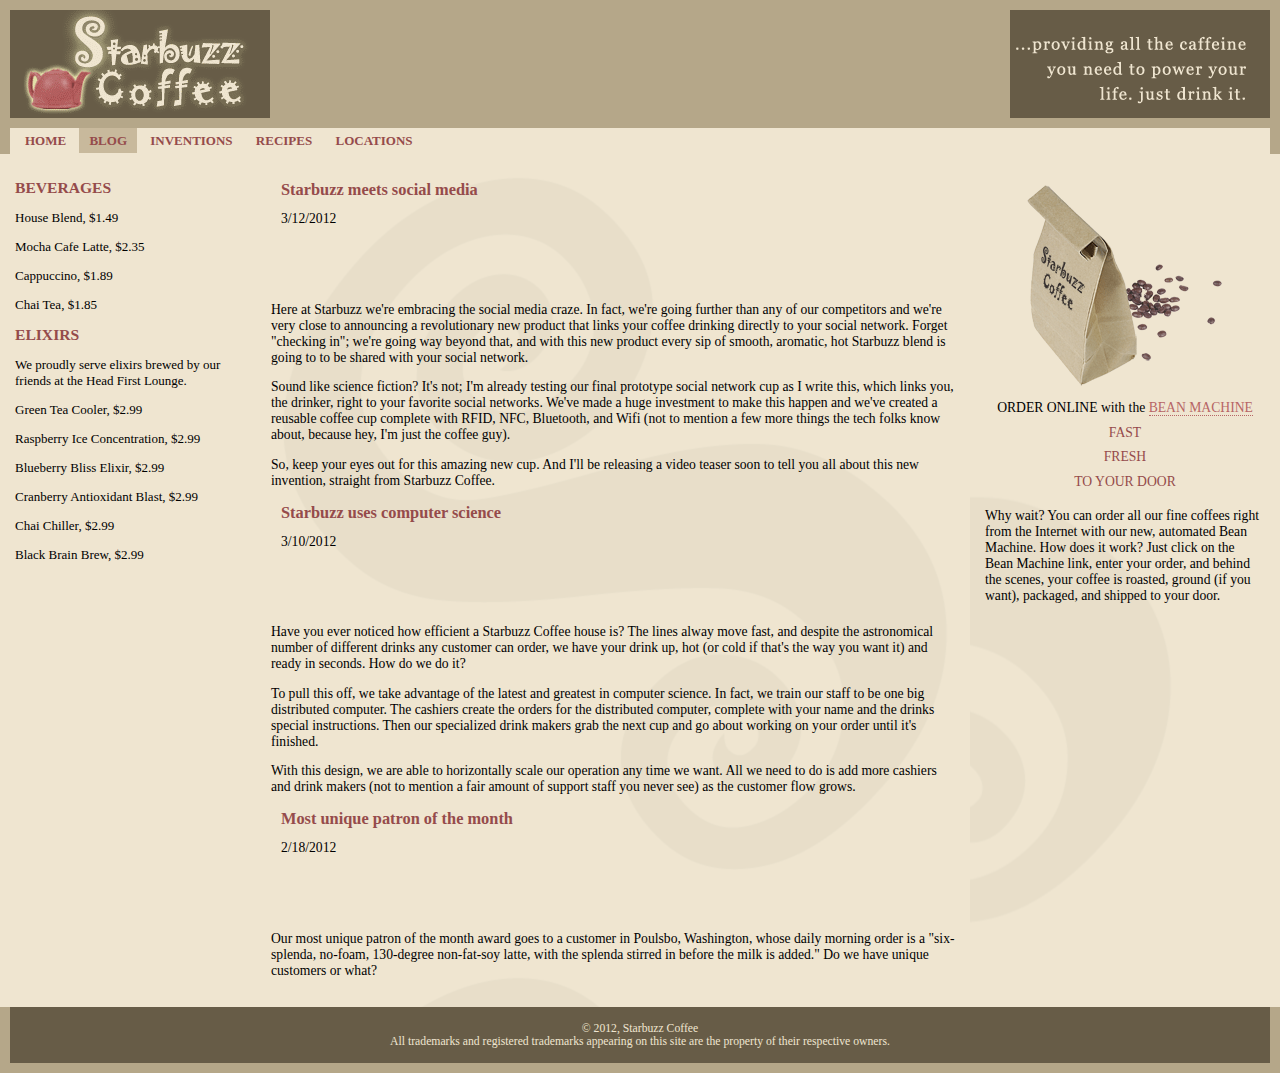
==== blog.html @ 1b48cecc "添加了blog页面" ====
<!DOCTYPE html>
<html>
  <head>
    <meta charset="utf-8">
    <title>Starbuzz Coffee - Blog</title>
    <link rel="stylesheet" type="text/css" href="starbuzz.css">
  </head> 

  <body>
    <header class="top">
      <img id="headerLogo"
           src="images/headerLogo.gif" alt="Starbuzz Coffee header logo image">
      <img id="headerSlogan"
          src="images/headerSlogan.gif" alt="Providing all the caffeine you need to power your life.">
    </header>
  <ul>
    <li><a href="index.html">HOME</a></li>
    <li class="selected"><a href="blog.html">BLOG</a></li>
    <li><a href="">INVENTIONS</a></li>
    <li><a href="">RECIPES</a></li>
    <li><a href="">LOCATIONS</a></li>
  </ul>
	<div id="tableContainer">
	<div id="tableRow">

	<section id="drinks">
		<h1>BEVERAGES</h1>
			<p>House Blend, $1.49</p>
			<p>Mocha Cafe Latte, $2.35</p>
			<p>Cappuccino, $1.89</p>
			<p>Chai Tea, $1.85</p>
		<h1>ELIXIRS</h1>
			<p>
				We proudly serve elixirs brewed by our friends
				at the Head First Lounge.
			</p>
			<p>Green Tea Cooler, $2.99</p>
			<p>Raspberry Ice Concentration, $2.99</p>
			<p>Blueberry Bliss Elixir, $2.99</p>
			<p>Cranberry Antioxidant Blast, $2.99</p>
			<p>Chai Chiller, $2.99</p>
			<p>Black Brain Brew, $2.99</p>
	</section>

	<section id="blog">
	<article>
	<header>
		<h1>Starbuzz meets social media</h1>
		<time datetime="2012-03-12">3/12/2012</time>
	</header>
	<p>
		Here at Starbuzz we're embracing the social media craze. 
		In fact, we're going further than any of our competitors and 
		we're very close to announcing a revolutionary new product that 
		links your coffee drinking directly to your social 
		network. Forget "checking in"; we're going way beyond that, and 
		with this new product every sip of smooth, aromatic, hot Starbuzz 
		blend is going to to be shared with your social network.
	</p>
	<p>
		Sound like science fiction?  It's not; I'm already 
		testing our final prototype social network cup as I write this, 
		which links you, the drinker, right to your favorite social 
		networks.  We've made a huge investment to make this happen 
		and we've created a reusable coffee cup complete with RFID, 
		NFC, Bluetooth, and Wifi (not to mention a few more things the tech 
		folks know about, because hey, I'm just the coffee guy).
	</p>
	<p>
		So, keep your eyes out for this amazing new cup. And I'll 
		be releasing a video teaser soon to tell you all about this 
		new invention, straight from Starbuzz Coffee.
	</p>
	</article>

	<article>
	<header>
		<h1>Starbuzz uses computer science</h1>
		<time datetime="2012-03-10">3/10/2012</time>
	</header>
	<p>
		Have you ever noticed how efficient a Starbuzz Coffee 
		house is? The lines alway move fast, and despite the 
		astronomical number of different drinks any customer can 
		order, we have your drink up, hot (or cold if that's the 
		way you want it) and ready in seconds. How do we do it? 
	</p>
	<p>
		To pull this off, we take advantage of the latest and 
		greatest in computer science.  In fact, we train 
		our staff to be one big distributed computer.  The cashiers 
		create the orders for the distributed computer, complete 
		with your name and the drinks special instructions.  Then 
		our specialized drink makers grab the next cup
		and go about working on your order until it's finished.  
	</p>
	<p>
		With this design, we are able to horizontally scale our operation 
		any time we want.  All we need to do is add more cashiers 
		and drink makers (not to mention a fair amount of support 
		staff you never see) as the customer flow grows.
	</p>
	</article>

	<article>
	<header>
		<h1>Most unique patron of the month	</h1>
		<time datetime="2012-02-18">2/18/2012</time>
	</header>
	<p>
		Our most unique patron of the month award goes to a 
		customer in Poulsbo, Washington, whose daily morning order 
		is a "six-splenda, no-foam, 130-degree non-fat-soy latte, 
		with the splenda stirred in before the milk is added." Do we 
		have unique customers or what? 
	</p>
	</article>
	</section>

    <aside>
      <p class="beanheading">
        <img src="images/bag.gif" alt="Bean Machine bag">
        <br>
        ORDER ONLINE
        with the 
        <a href="form.html">BEAN MACHINE</a>
        <br>
        <span class="slogan">
            FAST <br>
            FRESH <br>
            TO YOUR DOOR <br>
        </span>
      </p>
      <p>
        Why wait?  You can order all our fine coffees right from the Internet with our new, 
        automated Bean Machine.  How does it work?  Just click on the Bean Machine link, 
        enter your order, and behind the scenes, your coffee is roasted, ground 
        (if you want), packaged, and shipped to your door.
      </p>
    </aside>

	</div> <!-- tableRow -->
	</div> <!-- tableContainer -->

    <footer>
      &copy; 2012, Starbuzz Coffee
      <br>
      All trademarks and registered trademarks appearing on 
      this site are the property of their respective owners.
    </footer>

  </body>
</html>
---- starbuzz.css ----
body { 
  background-color: #b5a789;
  font-family:      Georgia, "Times New Roman", Times, serif;
  font-size:        small;
  margin:           0px;
}

header,#top {
  margin:           10px 10px 10px 10px;
  height:           108px;
  background-position-y: 200px;
}

#main,#blog {
  display:          table-cell;
  background:       #efe5d0 url(images/background.gif) top left;
  font-size:        105%;
  padding:          15px;
  vertical-align:   top;

}

aside {
  display:          table-cell;
  background:       #efe5d0 url(images/background.gif) bottom right;
  font-size:        105%;
  padding:          15px;
  vertical-align:   top;
  width:280px;

}

footer {
  background-color: #675c47;
  color:            #efe5d0;
  text-align:       center;
  padding:          15px;
  margin:           0px 10px 10px 10px;
  font-size:        90%;
  clear:            right;
}

h1 {
  font-size:        120%;
  color:            #954b4b;
}

.slogan {
  color:    #954b4b; 
}

.beanheading {
  text-align:       center;
  line-height:      1.8em;
}

a:link {
  color:            #b76666;
  text-decoration:  none;
  border-bottom:    thin dotted #b76666;
}
a:visited {
  color:            #675c47;
  text-decoration:  none;
  border-bottom:    thin dotted #675c47;
}
#size {
  
  padding-top:      5px;
  padding-bottom:   5px;
  background-color: #675c47;
  margin-left:      auto;
  margin-right:     auto;
}
.tableContainer{
  display:          table;
  border-spacing:   10px;
}

.tableRow {
  display:          table-row;

}
#drinks {
  display:          table-cell;
  background-color: #efe5d0;
  width:            20%;
  padding:          15px;
  vertical-align:   top;
}
#headerLogo {
  background-color: #675c47;
}
#headerSlogan {
  float: right;
  background-color: #675c47;
}
#award {
  position: absolute;
  top:      30px;
  left: 365px;
}
#coupon {
  position: fixed;
  top: 350px;
  left:-210px;
}
#coupon a,img {
  border: none;
}
#coupon:hover{
  position: fixed;
  top: 350px;
  left: -220px;
  animation: 2s coupon linear;
  animation-fill-mode: forwards;
}
@keyframes coupon{
  from{left: -220px;}
  10%{left: -200px;}
  20%{left: -180px;}
  30%{left: -160px;}
  50%{left:-120px}
  to{left: -20px;}
}
ul {
  background-color: #efe5d0;
  margin:  10px 10px 0px 10px;
  list-style-type: none;
  padding: 5px 0px 5px 5px;
}
ul li {
  display: inline;
  padding:5px 10px 5px 10px;
}
ul li a:link,ul li a:visited {
  color: #954b4b;
  border-bottom: none;
  font-weight: bold;
}
ul li.selected {
  background-color: #c8b99c;
}
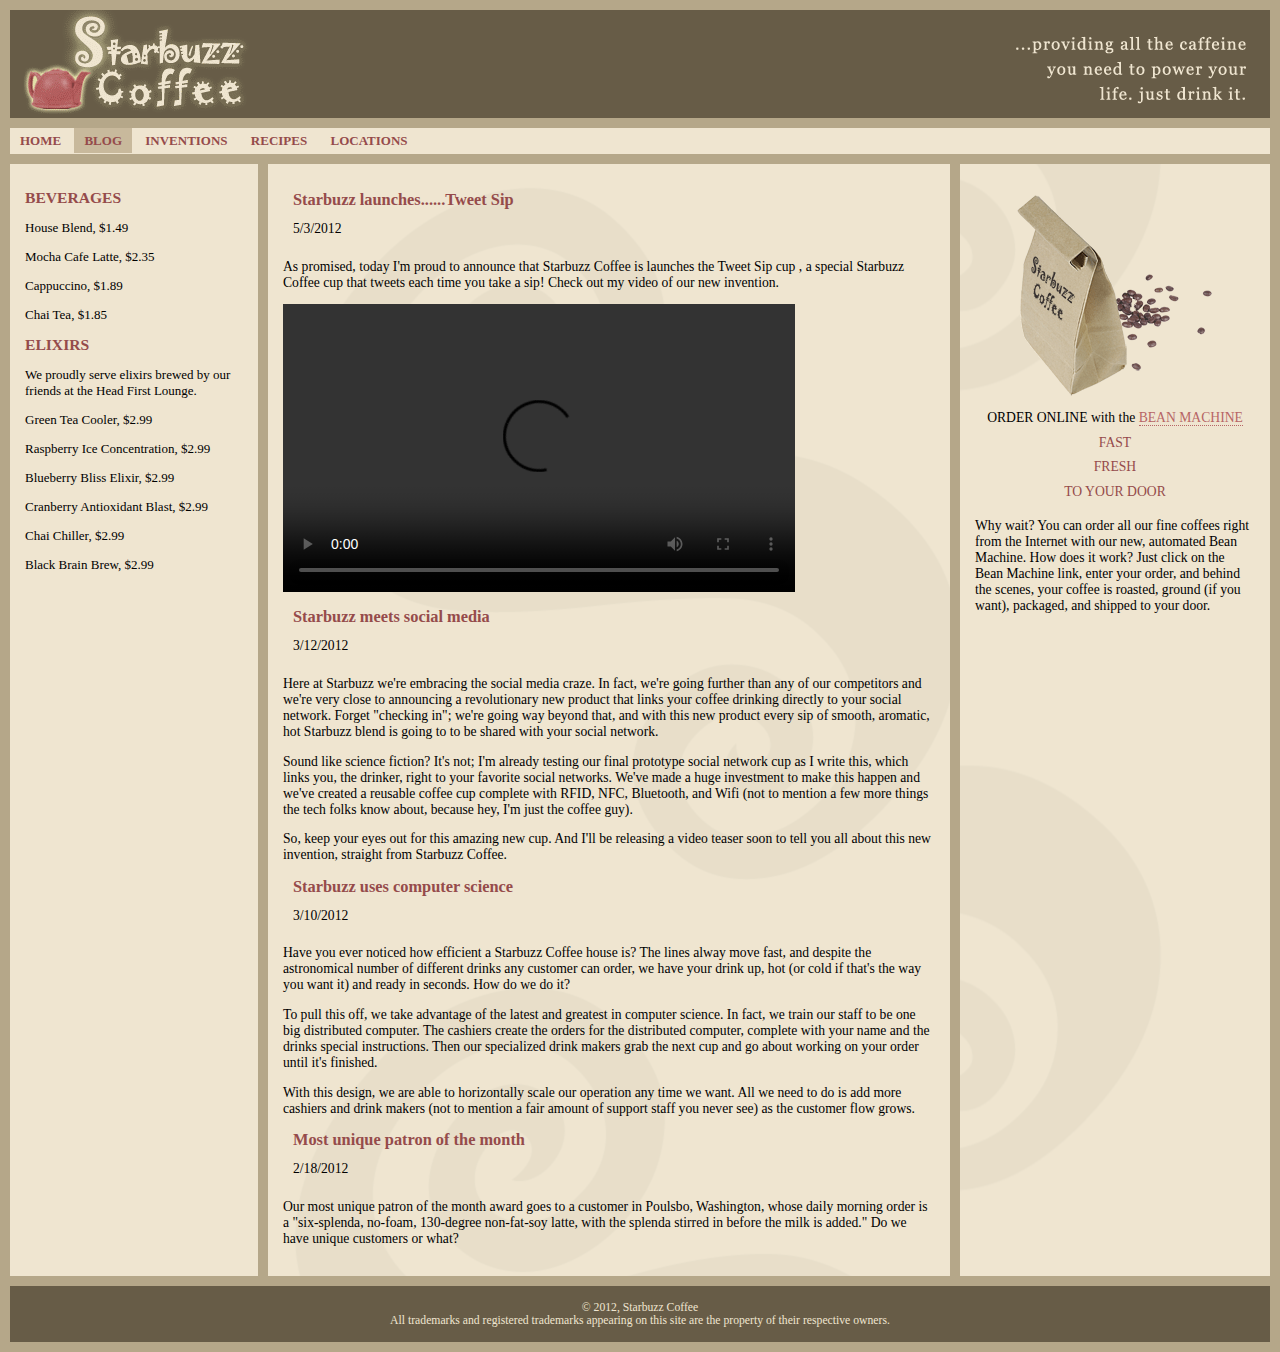
==== commit 2e8d3a6b: "为博客页面添加了视频和导航" ====
--- a/blog.html
+++ b/blog.html
@@ -13,13 +13,15 @@
       <img id="headerSlogan"
           src="images/headerSlogan.gif" alt="Providing all the caffeine you need to power your life.">
     </header>
-  <ul>
-    <li><a href="index.html">HOME</a></li>
-    <li class="selected"><a href="blog.html">BLOG</a></li>
-    <li><a href="">INVENTIONS</a></li>
-    <li><a href="">RECIPES</a></li>
-    <li><a href="">LOCATIONS</a></li>
-  </ul>
+    <nav>
+        <ul>
+                <li><a href="index.html">HOME</a></li>
+                <li class="selected"><a href="blog.html">BLOG</a></li>
+                <li><a href="">INVENTIONS</a></li>
+                <li><a href="">RECIPES</a></li>
+                <li><a href="">LOCATIONS</a></li>
+        </ul>
+    </nav>
 	<div id="tableContainer">
 	<div id="tableRow">
 
@@ -41,10 +43,24 @@
 			<p>Chai Chiller, $2.99</p>
 			<p>Black Brain Brew, $2.99</p>
 	</section>
+    
+	<section id="blog">
+        <section>
+            <header class="a">
+                <h1>Starbuzz launches......Tweet Sip</h1>
+                <time datetime="2012-05-03">5/3/2012</time>
+            </header>
+            <p>
+                As promised, today I'm proud to announce that Starbuzz
+                Coffee is launches the Tweet Sip cup , a special Starbuzz
+                Coffee cup that tweets each time you take a sip! Check 
+                out my video of our new invention.
+            </p>
+            <video controls autoplay width="512" height="288" src="video/tweetsip.mp4" ></video>
+        </section>
 
-	<section id="blog">
 	<article>
-	<header>
+	<header class="b">
 		<h1>Starbuzz meets social media</h1>
 		<time datetime="2012-03-12">3/12/2012</time>
 	</header>
@@ -74,7 +90,7 @@
 	</article>
 
 	<article>
-	<header>
+	<header class="c">
 		<h1>Starbuzz uses computer science</h1>
 		<time datetime="2012-03-10">3/10/2012</time>
 	</header>
@@ -103,7 +119,7 @@
 	</article>
 
 	<article>
-	<header>
+	<header class="d">
 		<h1>Most unique patron of the month	</h1>
 		<time datetime="2012-02-18">2/18/2012</time>
 	</header>
--- a/starbuzz.css
+++ b/starbuzz.css
@@ -5,7 +5,7 @@
   margin:           0px;
 }
 
-header,#top {
+header {
   margin:           10px 10px 10px 10px;
   height:           108px;
   background-position-y: 200px;
@@ -20,7 +20,7 @@
 
 }
 
-aside {
+aside  {
   display:          table-cell;
   background:       #efe5d0 url(images/background.gif) bottom right;
   font-size:        105%;
@@ -65,19 +65,18 @@
   border-bottom:    thin dotted #675c47;
 }
 #size {
-  
   padding-top:      5px;
   padding-bottom:   5px;
   background-color: #675c47;
   margin-left:      auto;
   margin-right:     auto;
 }
-.tableContainer{
+.tableContainer,#tableContainer {
   display:          table;
   border-spacing:   10px;
 }
 
-.tableRow {
+.tableRow,#tableRow {
   display:          table-row;
 
 }
@@ -140,4 +139,31 @@
 }
 ul li.selected {
   background-color: #c8b99c;
-}+}
+.top {
+    background-color: #675c47;
+}
+nav {
+    background-color: #efe5d0;
+    margin: 10px 10px 0px 10px;
+}
+nav ul {
+    margin: 0px;
+    list-style-type: none;
+    padding: 5px 0px 5px 0px;
+}
+nav ul li {
+    display: inline;
+    padding:5px 10px 5px 10px;
+}
+nav ul li a:link, nav ul li a:visited {
+    color: #954b4b;
+    border-bottom: none;
+    font-weight: bold;
+}
+nav ul li .selected{
+    background-color: #c8b99c;
+}
+.a ,.b,.c,.d{
+    height: 55px;
+}
